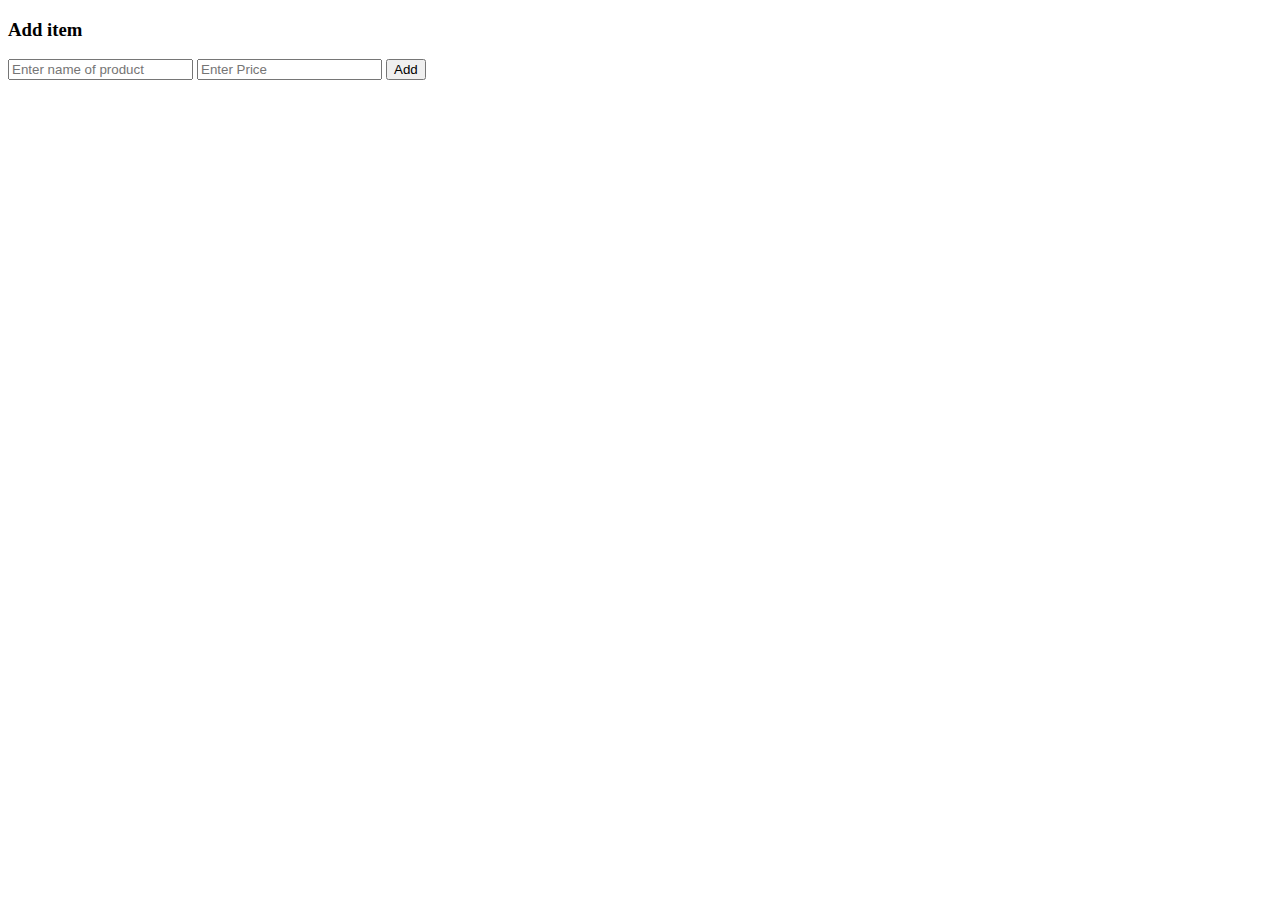
==== pages/addcart.html @ 97f5b7ea "organizing files" ====
<!DOCTYPE html>
<html>
<head>
  <title>Add to Cart</title>
</head>
<body>
  <h3>Add item</h3>
  <input type="text" id="ProductName" placeholder="Enter name of product">
  <input type="text" id="ProductPrice" placeholder="Enter Price">
  <button id="saveButton">Add</button>
  <script src="../scripts/addcart.js"></script>
</body>
</html>
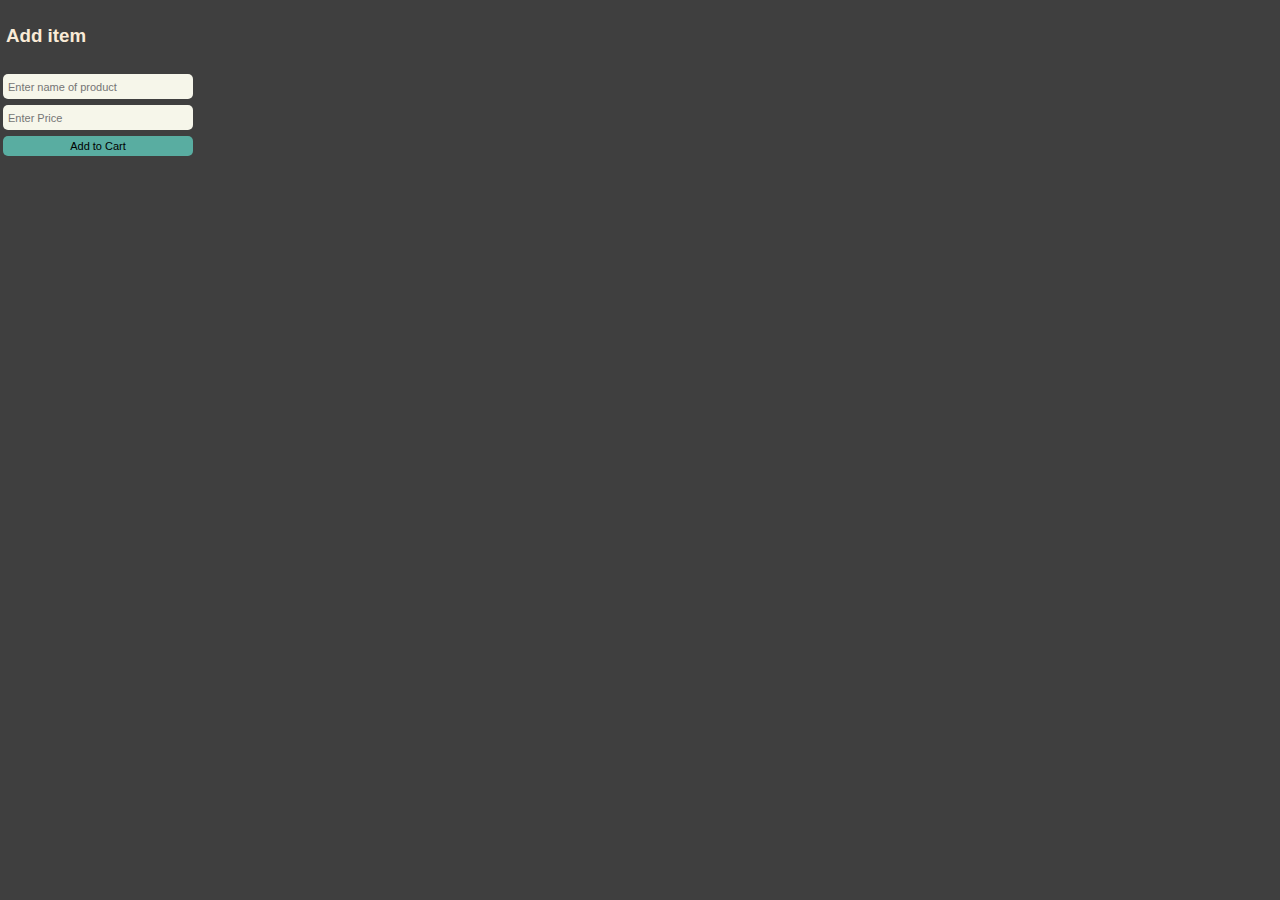
==== commit 53811c77: "finish styling for add to cart page, added website icon for cart items" ====
--- a/pages/addcart.html
+++ b/pages/addcart.html
@@ -5,9 +5,14 @@
 </head>
 <body>
   <h3>Add item</h3>
-  <input type="text" id="ProductName" placeholder="Enter name of product">
-  <input type="text" id="ProductPrice" placeholder="Enter Price">
-  <button id="saveButton">Add</button>
+  <div class="input-box">
+    <input type="text" class="input-field" id="ProductName" placeholder="Enter name of product" autocomplete="off" required>
+  </div>
+  <div class="input-box">
+    <input type="text" class="input-field" id="ProductPrice" placeholder="Enter Price" autocomplete="off" required>
+  </div>  
+  <button id="saveButton">Add to Cart</button>
   <script src="../scripts/addcart.js"></script>
+  <link rel="stylesheet" href="../scripts/addcart.css">
 </body>
 </html>--- a/scripts/addcart.css
+++ b/scripts/addcart.css
@@ -0,0 +1,63 @@
+body {
+    background-color: #3f3f3f;
+    margin: 0 ;
+    padding: 0;
+    font-family: sans-serif;
+    width: 200px;
+    height: 200px;
+    overflow-y: scroll;
+    border-radius: 15px;
+    justify-content: center;
+    align-items: center;
+ }
+
+ h3{
+    font-weight: bold;
+    padding: 6px;
+    color: antiquewhite;
+    display: flex;
+    justify-content: space-between;
+    align-items: center;
+    height: min-content;
+}
+
+
+
+.input-box{
+    justify-content: center;
+    align-items: center;
+
+}
+
+.input-box .input-field{
+    width: 180px;
+    height: 25px;
+    margin: 3px;
+    padding: 0 5px;
+    border-radius: 5px;
+    border: none;
+    background-color:rgb(246, 246, 234);
+    font-size: 11px;
+}
+
+button {
+    margin: 3px;
+    border-radius: 5px;
+    border: none;
+    background-color: #59ada1;
+    font-size: 11px;
+    width: 190px;
+    height: 20px;
+    color: black; 
+    justify-content: center;
+    align-items: center;
+    
+
+}
+
+button:hover {
+    background-color: #3ba294;
+    transition: 0.2s;
+    transform: scale(1.02);
+    cursor: default;
+}
